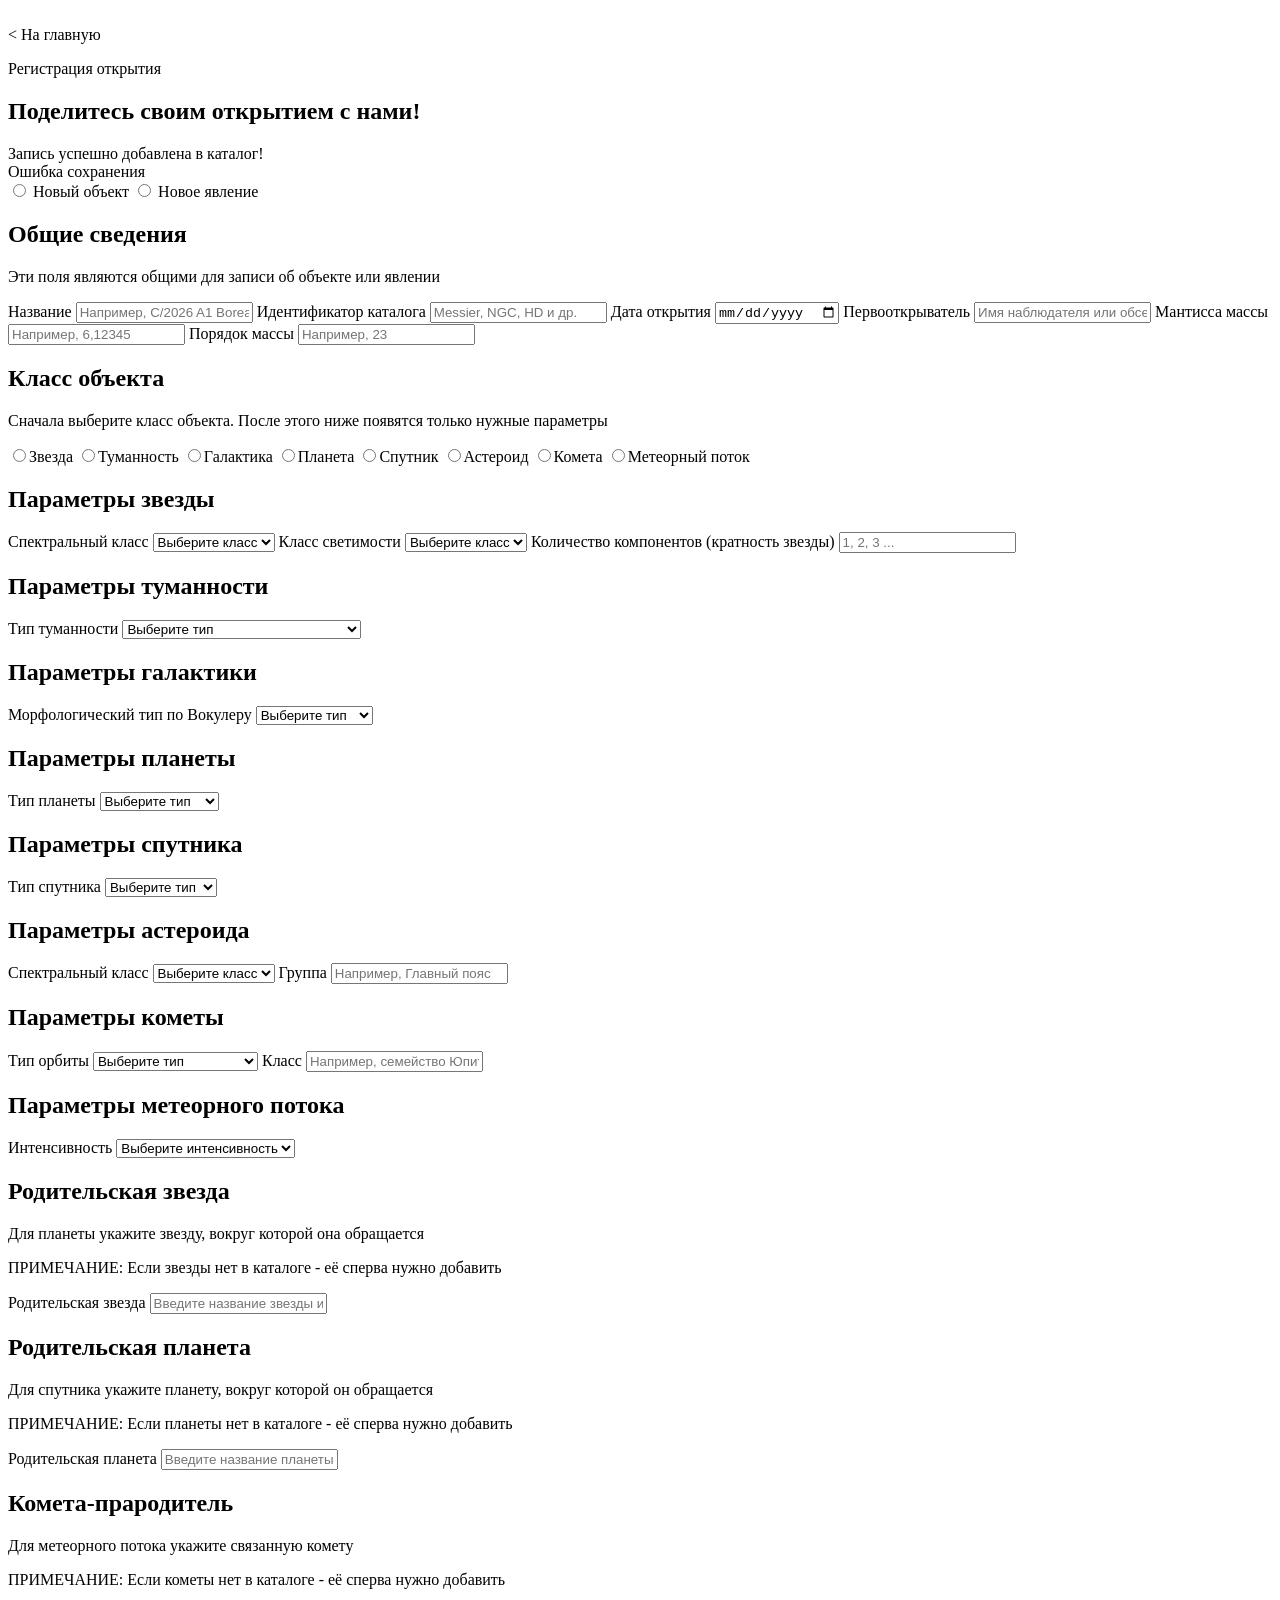
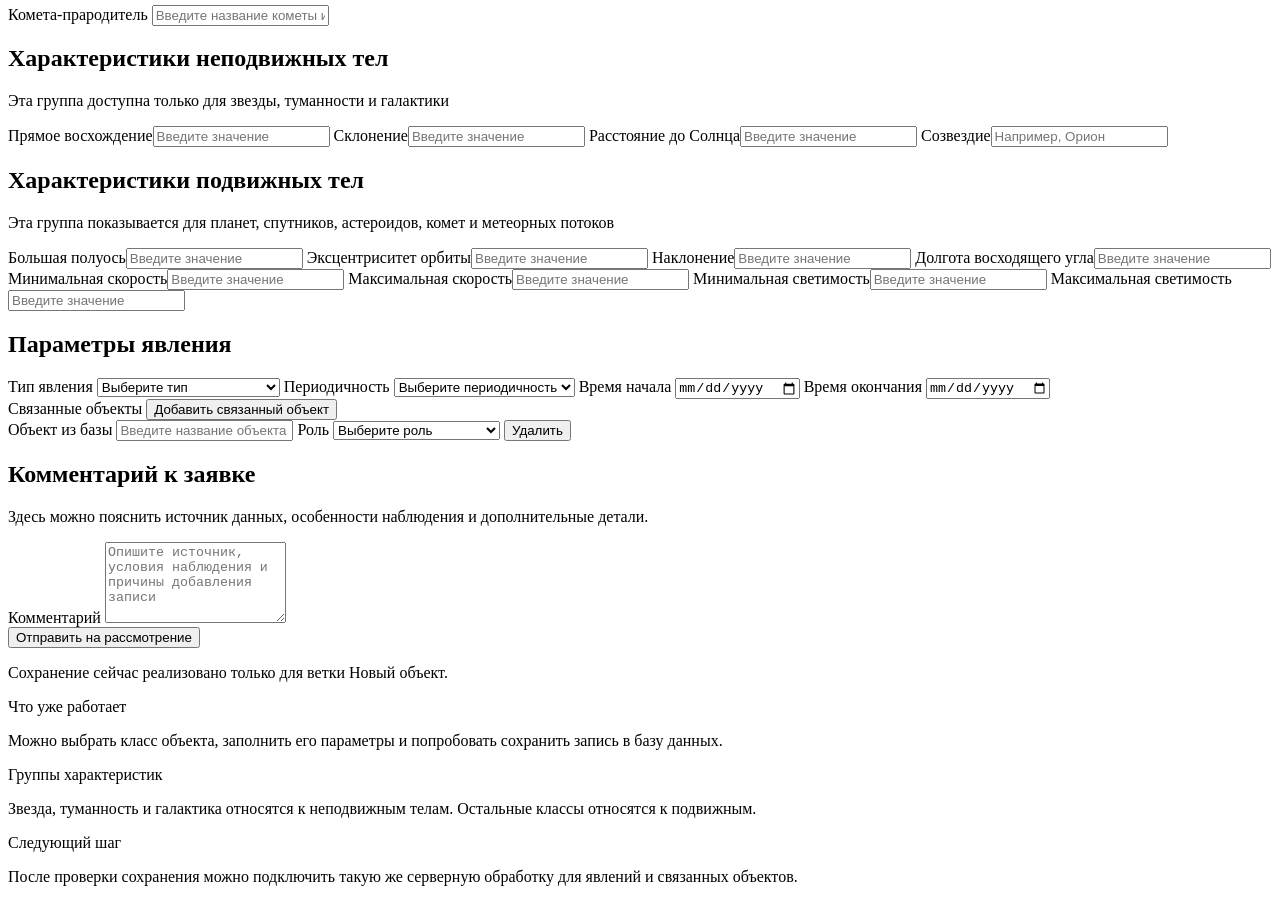
==== astrolib/src/main/resources/templates/discoveries/new.html @ f07204e3 "Frontend, Part 1: Objects" ====
﻿﻿<!DOCTYPE html>
<html lang="ru" xmlns:th="http://www.thymeleaf.org">
<head>
    <meta charset="UTF-8">
    <meta name="viewport" content="width=device-width, initial-scale=1.0">
    <title>Регистрация открытия | Astrolib</title>
    <link rel="stylesheet" th:href="@{/css/app.css}">
</head>
<body>
<main class="page-shell">
    <section class="form-page">
        <div class="form-page-head">
            <a class="back-link" th:href="@{/}"><span aria-hidden="true">&lt;</span> На главную</a>
            <p class="eyebrow">Регистрация открытия</p>
            <h1 class="form-page-title">Поделитесь своим открытием с нами!</h1>
        </div>

        <div class="form-alert form-alert-success" th:if="${successMessage}" th:text="${successMessage}">Запись успешно добавлена в каталог!</div>
        <div class="form-alert form-alert-error" th:if="${errorMessage}" th:text="${errorMessage}">Ошибка сохранения</div>

        <div class="discovery-layout">
            <section class="form-panel">
            <!--все данные из этой формы будут отправлены на сервер через POST-запрос-->
                <form class="discovery-form" th:action="@{/discoveries/new}" th:object="${discoveryForm}" method="post">
                    <div class="toggle-group" data-discovery-toggle>
                        <label class="toggle-option">
                            <input type="radio" th:field="*{discoveryKind}" value="object">
                            <span>Новый объект</span>
                        </label>
                        <label class="toggle-option">
                            <input type="radio" th:field="*{discoveryKind}" value="event">
                            <span>Новое явление</span>
                        </label>
                    </div>


                    <section class="form-section">
                        <div class="section-caption">
                            <h2>Общие сведения</h2>
                            <p>Эти поля являются общими для записи об объекте или явлении</p>
                        </div>

                        <div class="form-grid">
                            <label class="field">
                                <span>Название</span>
                                <input type="text" th:field="*{name}" placeholder="Например, C/2026 A1 Borealis">
                            </label>
                            <label class="field">
                                <span>Идентификатор каталога</span>
                                <input type="text" th:field="*{catalogId}" placeholder="Messier, NGC, HD и др.">
                            </label>
                            <label class="field">
                                <span>Дата открытия</span>
                                <input type="date" th:field="*{foundDate}">
                            </label>
                            <label class="field">
                                <span>Первооткрыватель</span>
                                <input type="text" th:field="*{discoverer}" placeholder="Имя наблюдателя или обсерватории">
                            </label>
                            <label class="field" data-discovery-section="object">
                                <span>Мантисса массы</span>
                                <input type="text" th:field="*{massMantissa}" placeholder="Например, 6,12345">
                            </label>
                            <label class="field" data-discovery-section="object">
                                <span>Порядок массы</span>
                                <input type="number" th:field="*{massExponent}" placeholder="Например, 23">
                            </label>
                        </div>
                    </section>

                    <section class="form-section" data-discovery-section="object">
                        <div class="section-caption">
                            <h2>Класс объекта</h2>
                            <p>Сначала выберите класс объекта. После этого ниже появятся только нужные параметры</p>
                        </div>

                        <div class="toggle-group toggle-group-wide" data-object-toggle>
                            <label class="toggle-option"><input type="radio" th:field="*{objectKind}" value="star"><span>Звезда</span></label>
                            <label class="toggle-option"><input type="radio" th:field="*{objectKind}" value="nebula"><span>Туманность</span></label>
                            <label class="toggle-option"><input type="radio" th:field="*{objectKind}" value="galaxy"><span>Галактика</span></label>
                            <label class="toggle-option"><input type="radio" th:field="*{objectKind}" value="planet"><span>Планета</span></label>
                            <label class="toggle-option"><input type="radio" th:field="*{objectKind}" value="satellite"><span>Спутник</span></label>
                            <label class="toggle-option"><input type="radio" th:field="*{objectKind}" value="asteroid"><span>Астероид</span></label>
                            <label class="toggle-option"><input type="radio" th:field="*{objectKind}" value="comet"><span>Комета</span></label>
                            <label class="toggle-option"><input type="radio" th:field="*{objectKind}" value="meteor_shower"><span>Метеорный поток</span></label>
                        </div>
                    </section>

                    <section class="form-section is-hidden" data-discovery-section="object" data-object-kind="star">
                        <div class="section-caption">
                            <h2>Параметры звезды</h2>
                        </div>
                        <div class="form-grid">
                            <label class="field">
                                <span>Спектральный класс</span>
                                <select th:field="*{starSpectre}">
                                    <option value="">Выберите класс</option>
                                    <option value="O">O</option><option value="B">B</option>
                                    <option value="A">A</option><option value="F">F</option>
                                    <option value="G">G</option><option value="K">K</option>
                                    <option value="M">M</option>
                                </select>
                            </label>
                            <label class="field">
                                <span>Класс светимости</span>
                                <select th:field="*{starLight}">
                                    <option value="">Выберите класс</option>
                                    <option value="0">0</option><option value="Ia">Ia</option>
                                    <option value="Ib">Ib</option><option value="II">II</option>
                                    <option value="III">III</option><option value="IV">IV</option>
                                    <option value="V">V</option><option value="VI">VI</option>
                                    <option value="VII">VII</option>
                                </select>
                            </label>
                            <label class="field">
                                <span>Количество компонентов (кратность звезды)</span>
                                <input type="number" th:field="*{starCount}" min="1" placeholder="1, 2, 3 ...">
                            </label>
                        </div>
                    </section>

                    <section class="form-section is-hidden" data-discovery-section="object" data-object-kind="nebula">
                        <div class="section-caption">
                            <h2>Параметры туманности</h2>
                        </div>
                        <label class="field field-wide">
                            <span>Тип туманности</span>
                            <select th:field="*{nebulaType}">
                                <option value="">Выберите тип</option>
                                <option value="Темная">Темная</option>
                                <option value="Эмиссионная">Эмиссионная</option>
                                <option value="Отражательная">Отражательная</option>
                                <option value="Планетарная">Планетарная</option>
                                <option value="Остаток сверхновых и новых звезд">Остаток сверхновых и новых звезд</option>
                                <option value="Вокруг звезд Вольфа - Райе">Вокруг звезд Вольфа - Райе</option>
                                <option value="Вокруг O-звезд">Вокруг O-звезд</option>
                                <option value="В областях звездообразования">В областях звездообразования</option>
                            </select>
                        </label>
                    </section>

                    <section class="form-section is-hidden" data-discovery-section="object" data-object-kind="galaxy">
                        <div class="section-caption">
                            <h2>Параметры галактики</h2>
                        </div>
                        <label class="field field-wide">
                            <span>Морфологический тип по Вокулеру</span>
                            <select th:field="*{galaxyType}">
                                <option value="">Выберите тип</option>
                                <option value="Эллиптическая">Эллиптическая</option>
                                <option value="Спиральная">Спиральная</option>
                                <option value="Линзовидная">Линзовидная</option>
                                <option value="Неправильная">Неправильная</option>
                            </select>
                        </label>
                    </section>

                    <section class="form-section is-hidden" data-discovery-section="object" data-object-kind="planet">
                        <div class="section-caption">
                            <h2>Параметры планеты</h2>
                        </div>
                        <label class="field field-wide">
                            <span>Тип планеты</span>
                            <select th:field="*{planetType}">
                                <option value="">Выберите тип</option>
                                <option value="Хтоническая">Хтоническая</option><option value="Углеродная">Углеродная</option>
                                <option value="Без ядра">Без ядра</option><option value="Пустынная">Пустынная</option>
                                <option value="Газовый карлик">Газовый карлик</option><option value="Газовый гигант">Газовый гигант</option>
                                <option value="Гелиевая">Гелиевая</option><option value="Ледяной гигант">Ледяной гигант</option>
                                <option value="Ледяная">Ледяная</option><option value="Железная">Железная</option>
                                <option value="Лавовая">Лавовая</option><option value="Планета-океан">Планета-океан</option>
                                <option value="Протопланета">Протопланета</option><option value="Пухлая">Пухлая</option>
                                <option value="Планета сажи">Планета сажи</option><option value="Планета пара">Планета пара</option>
                                <option value="Суперземля">Суперземля</option><option value="Силикатная">Силикатная</option>
                                <option value="Земной группы">Земной группы</option>
                            </select>
                        </label>
                    </section>

                    <section class="form-section is-hidden" data-discovery-section="object" data-object-kind="satellite">
                        <div class="section-caption">
                            <h2>Параметры спутника</h2>
                        </div>
                        <label class="field field-wide">
                            <span>Тип спутника</span>
                            <select th:field="*{satelliteType}">
                                <option value="">Выберите тип</option>
                                <option value="Регулярный">Регулярный</option>
                                <option value="Нерегулярный">Нерегулярный</option>
                            </select>
                        </label>
                    </section>

                    <section class="form-section is-hidden" data-discovery-section="object" data-object-kind="asteroid">
                        <div class="section-caption">
                            <h2>Параметры астероида</h2>
                        </div>
                        <div class="form-grid">
                            <label class="field">
                                <span>Спектральный класс</span>
                                <select th:field="*{asteroidSpectre}">
                                    <option value="">Выберите класс</option>
                                    <option value="A">A</option><option value="B">B</option>
                                    <option value="D">D</option><option value="E">E</option>
                                    <option value="F">F</option><option value="G">G</option>
                                    <option value="P">P</option><option value="Q">Q</option>
                                    <option value="R">R</option><option value="T">T</option>
                                    <option value="V">V</option><option value="J">J</option>
                                </select>
                            </label>
                            <label class="field">
                                <span>Группа</span>
                                <input type="text" th:field="*{asteroidGroup}" placeholder="Например, Главный пояс">
                            </label>
                        </div>
                    </section>

                    <section class="form-section is-hidden" data-discovery-section="object" data-object-kind="comet">
                        <div class="section-caption">
                            <h2>Параметры кометы</h2>
                        </div>
                        <div class="form-grid">
                            <label class="field">
                                <span>Тип орбиты</span>
                                <select th:field="*{cometType}">
                                    <option value="">Выберите тип</option>
                                    <option value="Короткопериодическая">Короткопериодическая</option>
                                    <option value="Долгопериодическая">Долгопериодическая</option>
                                    <option value="Однопроходная">Однопроходная</option>
                                </select>
                            </label>
                            <label class="field">
                                <span>Класс</span>
                                <input type="text" th:field="*{cometClass}" placeholder="Например, семейство Юпитера">
                            </label>
                        </div>
                    </section>

                    <section class="form-section is-hidden" data-discovery-section="object" data-object-kind="meteor_shower">
                        <div class="section-caption">
                            <h2>Параметры метеорного потока</h2>
                        </div>
                        <label class="field field-wide">
                            <span>Интенсивность</span>
                            <select th:field="*{meteorIntensity}">
                                <option value="">Выберите интенсивность</option>
                                <option value="Сильная">Сильная</option>
                                <option value="Средняя">Средняя</option>
                                <option value="Слабая">Слабая</option>
                            </select>
                        </label>
                    </section>

                    <section class="form-section is-hidden" data-discovery-section="object" data-parent-for="planet">
                        <div class="section-caption">
                            <h2>Родительская звезда</h2>
                            <p>Для планеты укажите звезду, вокруг которой она обращается</p>
                            <p>ПРИМЕЧАНИЕ: Если звезды нет в каталоге - её сперва нужно добавить</p>
                        </div>
                        <label class="field field-wide">
                            <span>Родительская звезда</span>
                            <input type="text" th:field="*{planetParentStar}" placeholder="Введите название звезды из базы">
                        </label>
                    </section>

                    <section class="form-section is-hidden" data-discovery-section="object" data-parent-for="satellite">
                        <div class="section-caption">
                            <h2>Родительская планета</h2>
                            <p>Для спутника укажите планету, вокруг которой он обращается</p>
                            <p>ПРИМЕЧАНИЕ: Если планеты нет в каталоге - её сперва нужно добавить</p>
                        </div>
                        <label class="field field-wide">
                            <span>Родительская планета</span>
                            <input type="text" th:field="*{satelliteParentPlanet}" placeholder="Введите название планеты из базы">
                        </label>
                    </section>

                    <section class="form-section is-hidden" data-discovery-section="object" data-parent-for="meteor_shower">
                        <div class="section-caption">
                            <h2>Комета-прародитель</h2>
                            <p>Для метеорного потока укажите связанную комету</p>
                            <p>ПРИМЕЧАНИЕ: Если кометы нет в каталоге - её сперва нужно добавить</p>
                        </div>
                        <label class="field field-wide">
                            <span>Комета-прародитель</span>
                            <input type="text" th:field="*{meteorParentComet}" placeholder="Введите название кометы из базы">
                        </label>
                    </section>

                    <section class="form-section is-hidden" data-discovery-section="object" data-object-group="static">
                        <div class="section-caption">
                            <h2>Характеристики неподвижных тел</h2>
                            <p>Эта группа доступна только для звезды, туманности и галактики</p>
                        </div>
                        <div class="form-grid">
                            <label class="field"><span>Прямое восхождение</span><input type="number" step="any" th:field="*{rightAscension}" placeholder="Введите значение"></label>
                            <label class="field"><span>Склонение</span><input type="number" step="any" th:field="*{declension}" placeholder="Введите значение"></label>
                            <label class="field"><span>Расстояние до Солнца</span><input type="number" th:field="*{sunDistance}" placeholder="Введите значение"></label>
                            <label class="field"><span>Созвездие</span><input type="text" th:field="*{constellation}" placeholder="Например, Орион"></label>
                        </div>
                    </section>

                    <section class="form-section is-hidden" data-discovery-section="object" data-object-group="moving">
                        <div class="section-caption">
                            <h2>Характеристики подвижных тел</h2>
                            <p>Эта группа показывается для планет, спутников, астероидов, комет и метеорных потоков</p>
                        </div>
                        <div class="form-grid">
                            <label class="field"><span>Большая полуось</span><input type="number" th:field="*{semiaxis}" placeholder="Введите значение"></label>
                            <label class="field"><span>Эксцентриситет орбиты</span><input type="number" step="any" th:field="*{eccentricity}" placeholder="Введите значение"></label>
                            <label class="field"><span>Наклонение</span><input type="number" step="any" th:field="*{inclination}" placeholder="Введите значение"></label>
                            <label class="field"><span>Долгота восходящего угла</span><input type="number" step="any" th:field="*{longitudeOfAscAngle}" placeholder="Введите значение"></label>
                            <label class="field"><span>Минимальная скорость</span><input type="number" th:field="*{minVelocity}" placeholder="Введите значение"></label>
                            <label class="field"><span>Максимальная скорость</span><input type="number" th:field="*{maxVelocity}" placeholder="Введите значение"></label>
                            <label class="field"><span>Минимальная светимость</span><input type="number" th:field="*{minLight}" placeholder="Введите значение"></label>
                            <label class="field"><span>Максимальная светимость</span><input type="number" th:field="*{maxLight}" placeholder="Введите значение"></label>
                        </div>
                    </section>

                    <section class="form-section is-hidden" data-discovery-section="event">
                        <div class="section-caption">
                            <h2>Параметры явления</h2>
                        </div>
                        <div class="form-grid">
                            <label class="field">
                                <span>Тип явления</span>
                                <select name="eventType">
                                    <option value="">Выберите тип</option>
                                    <option value="Затмение">Затмение</option>
                                    <option value="Соединение">Соединение</option>
                                    <option value="Противостояние">Противостояние</option>
                                    <option value="Столкновение">Столкновение</option>
                                    <option value="Прохождение апоцентра">Прохождение апоцентра</option>
                                    <option value="Прохождение перицентра">Прохождение перицентра</option>
                                </select>
                            </label>
                            <label class="field">
                                <span>Периодичность</span>
                                <select name="periodicity">
                                    <option value="">Выберите периодичность</option>
                                    <option value="Короткопериодическое">Короткопериодическое</option>
                                    <option value="Долгопериодическое">Долгопериодическое</option>
                                    <option value="Уникальное">Уникальное</option>
                                </select>
                            </label>
                            <label class="field">
                                <span>Время начала</span>
                                <input type="date" name="eventStart">
                            </label>
                            <label class="field">
                                <span>Время окончания</span>
                                <input type="date" name="eventEnd">
                            </label>
                            <div class="field field-wide">
                                <div class="dynamic-list-head">
                                    <span>Связанные объекты</span>
                                    <button class="button-inline" type="button" data-add-linked-object>Добавить связанный объект</button>
                                </div>
                                <div class="linked-object-list" data-linked-object-list>
                                    <div class="linked-object-row">
                                        <label class="field">
                                            <span>Объект из базы</span>
                                            <input type="text" name="linkedObjectName[]" placeholder="Введите название объекта из базы">
                                        </label>
                                        <label class="field">
                                            <span>Роль</span>
                                            <select name="linkedObjectRole[]">
                                                <option value="">Выберите роль</option>
                                                <option value="Источник явления">Источник явления</option>
                                                <option value="Наблюдаемый объект">Наблюдаемый объект</option>
                                                <option value="Закрывающий объект">Закрывающий объект</option>
                                                <option value="Закрываемый объект">Закрываемый объект</option>
                                                <option value="Участник столкновения">Участник столкновения</option>
                                                <option value="Центральное тело">Центральное тело</option>
                                                <option value="Другое">Другое</option>
                                            </select>
                                        </label>
                                        <button class="button-inline button-inline-danger" type="button" data-remove-linked-object>Удалить</button>
                                    </div>
                                </div>
                            </div>
                        </div>
                    </section>

                    <section class="form-section">
                        <div class="section-caption">
                            <h2>Комментарий к заявке</h2>
                            <p>Здесь можно пояснить источник данных, особенности наблюдения и дополнительные детали.</p>
                        </div>
                        <label class="field field-wide">
                            <span>Комментарий</span>
                            <textarea th:field="*{notes}" rows="5" placeholder="Опишите источник, условия наблюдения и причины добавления записи"></textarea>
                        </label>
                    </section>

                    <div class="form-actions">
                        <button class="button-submit" type="submit">Отправить на рассмотрение</button>
                        <p class="form-note">Сохранение сейчас реализовано только для ветки Новый объект.</p>
                    </div>
                </form>
            </section>

            <aside class="info-panel">
                <article class="info-card">
                    <p class="strip-title">Что уже работает</p>
                    <p>Можно выбрать класс объекта, заполнить его параметры и попробовать сохранить запись в базу данных.</p>
                </article>
                <article class="info-card">
                    <p class="strip-title">Группы характеристик</p>
                    <p>Звезда, туманность и галактика относятся к неподвижным телам. Остальные классы относятся к подвижным.</p>
                </article>
                <article class="info-card">
                    <p class="strip-title">Следующий шаг</p>
                    <p>После проверки сохранения можно подключить такую же серверную обработку для явлений и связанных объектов.</p>
                </article>
            </aside>
        </div>
    </section>
</main>

<script th:src="@{/js/discovery-form.js}"></script>
</body>
</html>
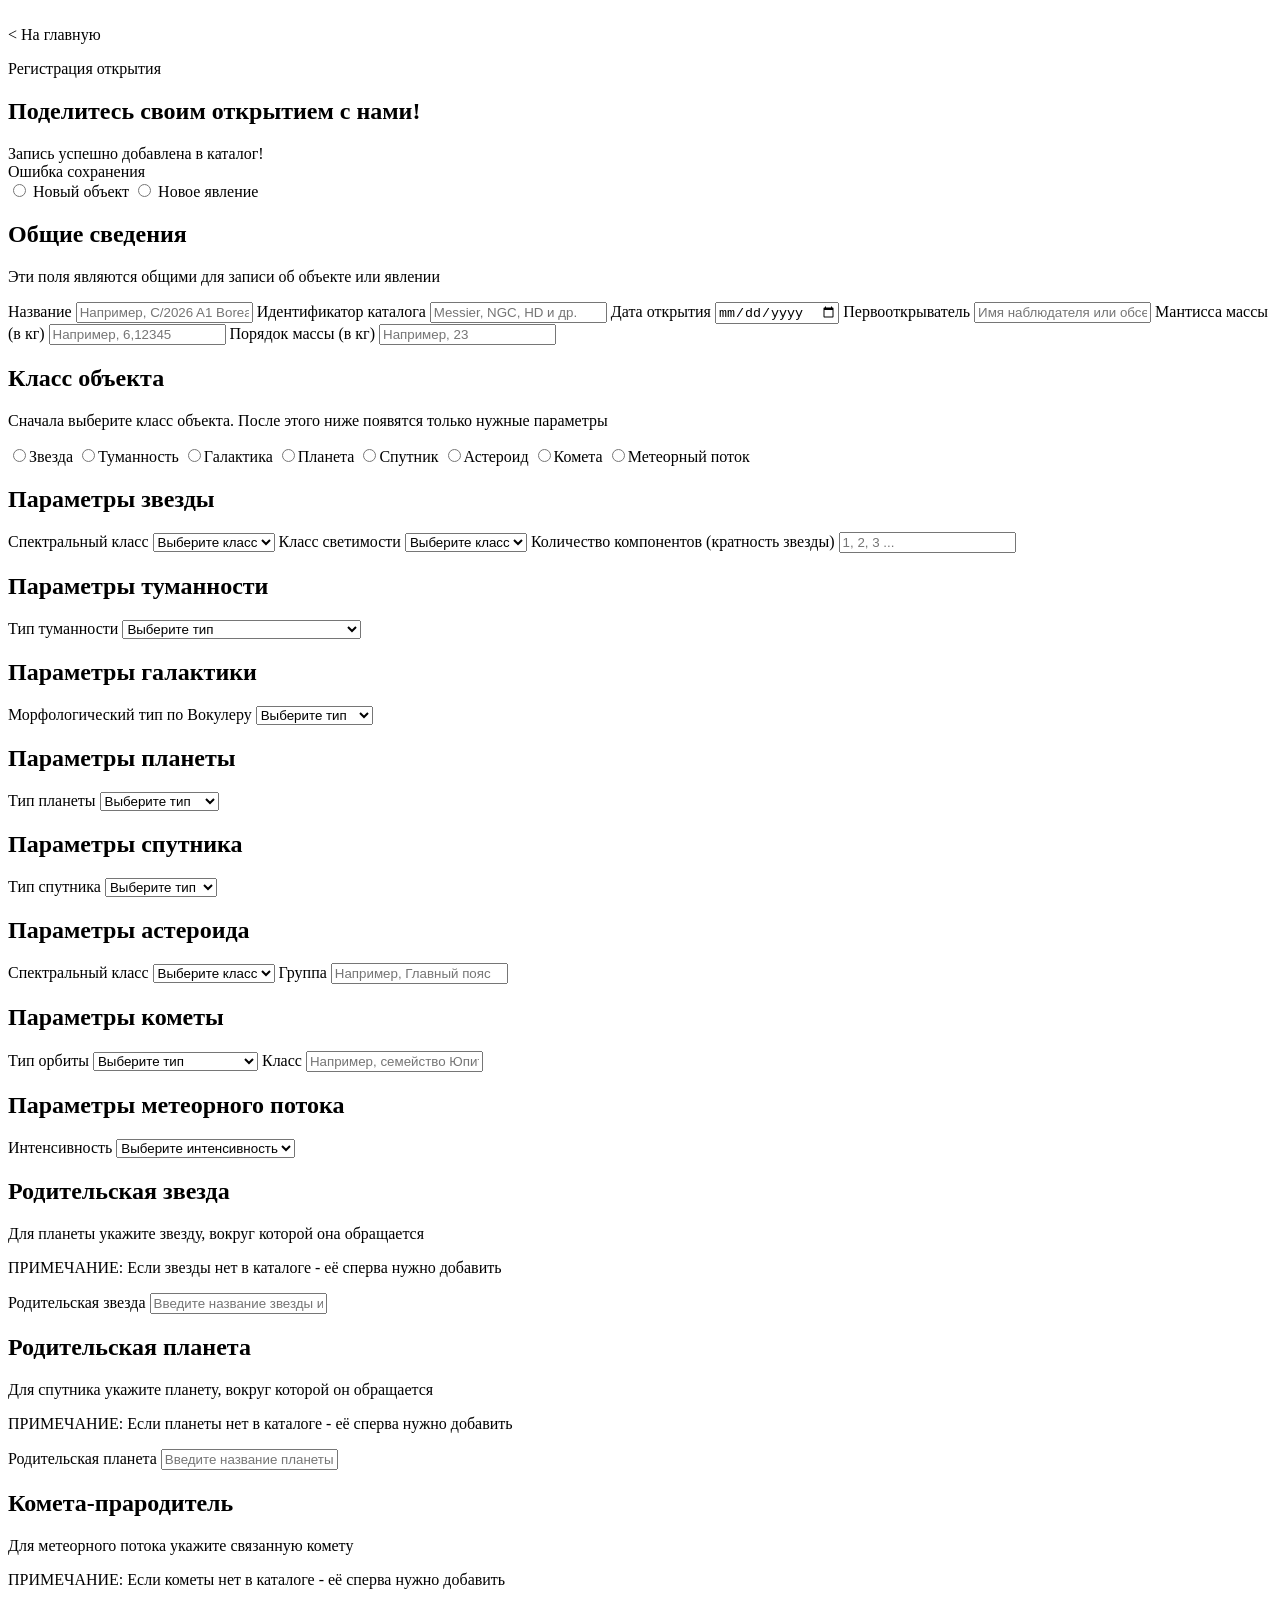
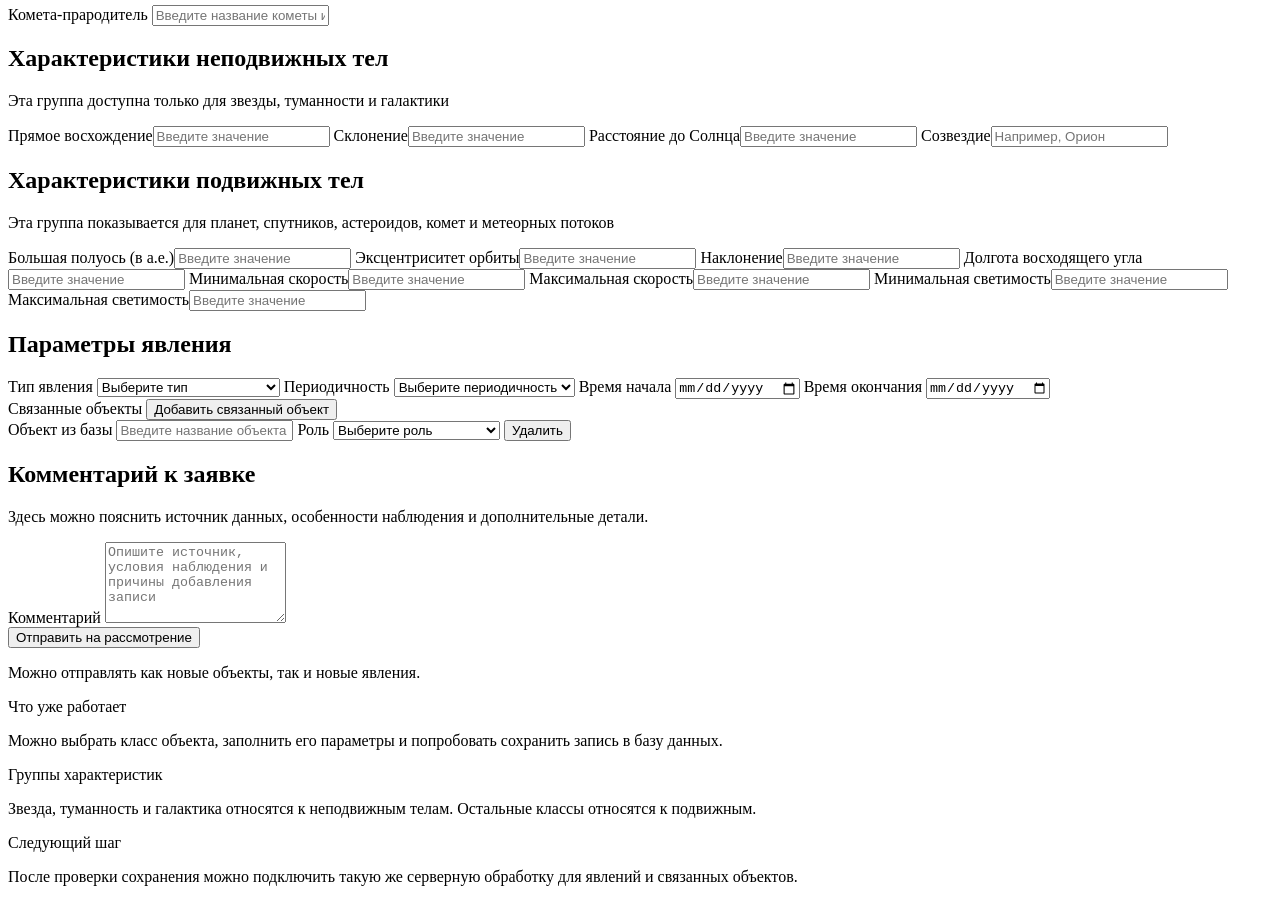
==== commit 1ff7d511: "Frontend, Part 2: Events and Selenium Tests" ====
--- a/astrolib/src/main/resources/templates/discoveries/new.html
+++ b/astrolib/src/main/resources/templates/discoveries/new.html
@@ -58,11 +58,11 @@
                                 <input type="text" th:field="*{discoverer}" placeholder="Имя наблюдателя или обсерватории">
                             </label>
                             <label class="field" data-discovery-section="object">
-                                <span>Мантисса массы</span>
+                                <span>Мантисса массы (в кг)</span>
                                 <input type="text" th:field="*{massMantissa}" placeholder="Например, 6,12345">
                             </label>
                             <label class="field" data-discovery-section="object">
-                                <span>Порядок массы</span>
+                                <span>Порядок массы (в кг)</span>
                                 <input type="number" th:field="*{massExponent}" placeholder="Например, 23">
                             </label>
                         </div>
@@ -306,7 +306,7 @@
                             <p>Эта группа показывается для планет, спутников, астероидов, комет и метеорных потоков</p>
                         </div>
                         <div class="form-grid">
-                            <label class="field"><span>Большая полуось</span><input type="number" th:field="*{semiaxis}" placeholder="Введите значение"></label>
+                            <label class="field"><span>Большая полуось (в а.е.)</span><input type="number" th:field="*{semiaxis}" placeholder="Введите значение"></label>
                             <label class="field"><span>Эксцентриситет орбиты</span><input type="number" step="any" th:field="*{eccentricity}" placeholder="Введите значение"></label>
                             <label class="field"><span>Наклонение</span><input type="number" step="any" th:field="*{inclination}" placeholder="Введите значение"></label>
                             <label class="field"><span>Долгота восходящего угла</span><input type="number" step="any" th:field="*{longitudeOfAscAngle}" placeholder="Введите значение"></label>
@@ -324,7 +324,7 @@
                         <div class="form-grid">
                             <label class="field">
                                 <span>Тип явления</span>
-                                <select name="eventType">
+                                <select th:field="*{eventType}">
                                     <option value="">Выберите тип</option>
                                     <option value="Затмение">Затмение</option>
                                     <option value="Соединение">Соединение</option>
@@ -336,7 +336,7 @@
                             </label>
                             <label class="field">
                                 <span>Периодичность</span>
-                                <select name="periodicity">
+                                <select th:field="*{periodicity}">
                                     <option value="">Выберите периодичность</option>
                                     <option value="Короткопериодическое">Короткопериодическое</option>
                                     <option value="Долгопериодическое">Долгопериодическое</option>
@@ -345,11 +345,11 @@
                             </label>
                             <label class="field">
                                 <span>Время начала</span>
-                                <input type="date" name="eventStart">
+                                <input type="date" th:field="*{eventStart}">
                             </label>
                             <label class="field">
                                 <span>Время окончания</span>
-                                <input type="date" name="eventEnd">
+                                <input type="date" th:field="*{eventEnd}">
                             </label>
                             <div class="field field-wide">
                                 <div class="dynamic-list-head">
@@ -360,11 +360,11 @@
                                     <div class="linked-object-row">
                                         <label class="field">
                                             <span>Объект из базы</span>
-                                            <input type="text" name="linkedObjectName[]" placeholder="Введите название объекта из базы">
+                                            <input type="text" th:field="*{linkedObjectNames[0]}" placeholder="Введите название объекта из базы">
                                         </label>
                                         <label class="field">
                                             <span>Роль</span>
-                                            <select name="linkedObjectRole[]">
+                                            <select th:field="*{linkedObjectRoles[0]}">
                                                 <option value="">Выберите роль</option>
                                                 <option value="Источник явления">Источник явления</option>
                                                 <option value="Наблюдаемый объект">Наблюдаемый объект</option>
@@ -395,7 +395,7 @@
 
                     <div class="form-actions">
                         <button class="button-submit" type="submit">Отправить на рассмотрение</button>
-                        <p class="form-note">Сохранение сейчас реализовано только для ветки Новый объект.</p>
+                        <p class="form-note">Можно отправлять как новые объекты, так и новые явления.</p>
                     </div>
                 </form>
             </section>
